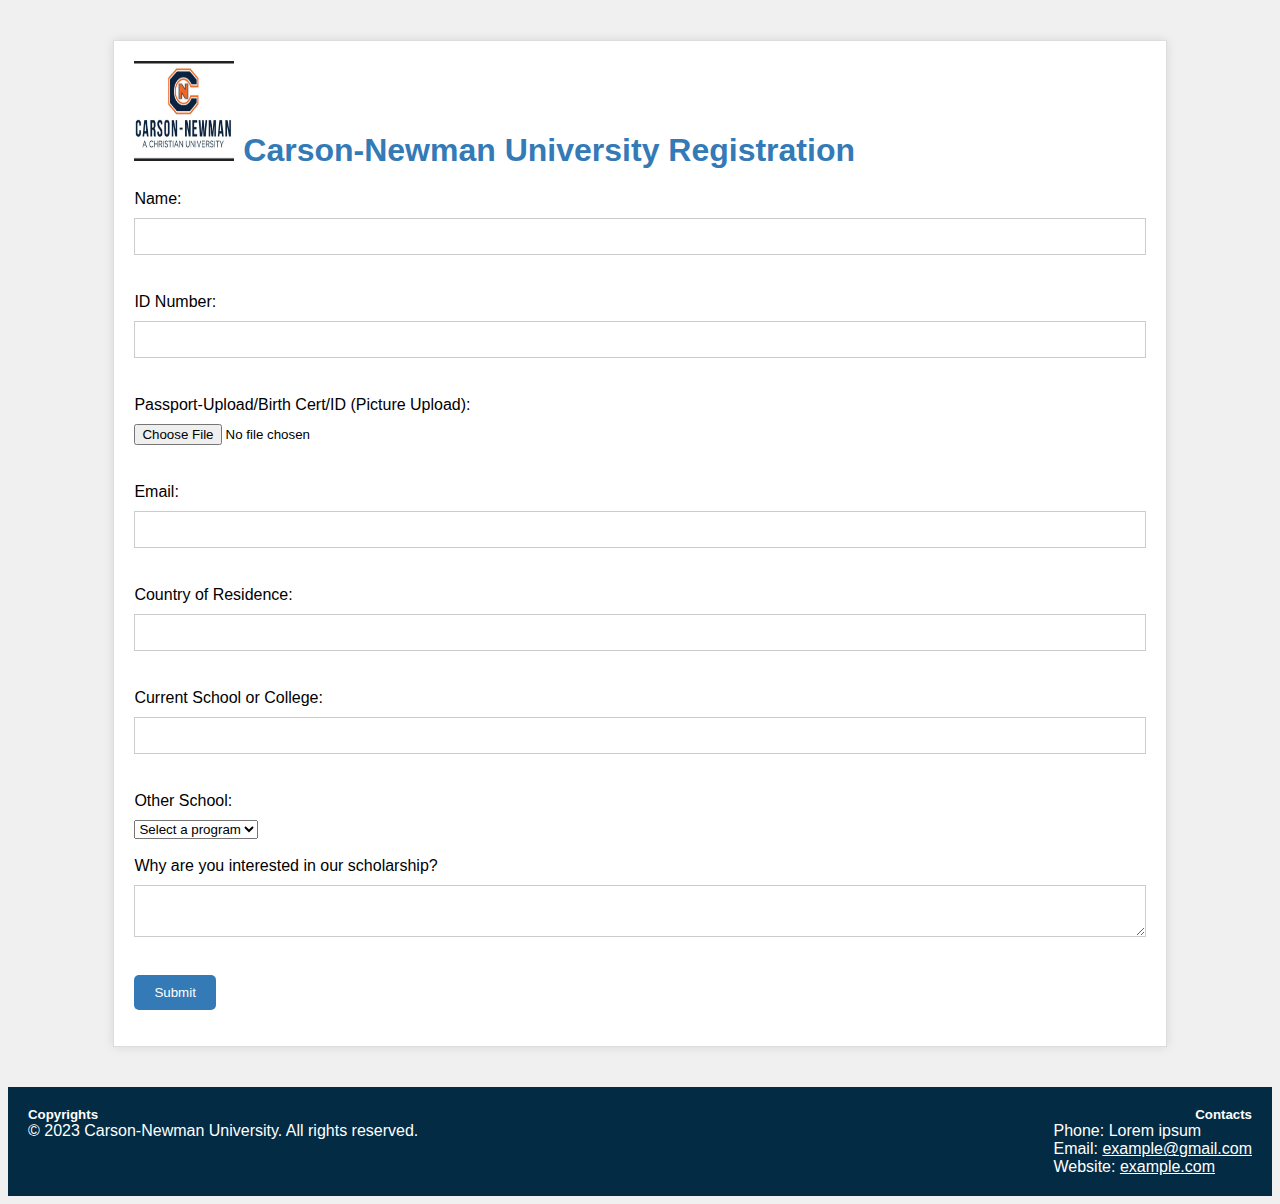
==== applicationform.html @ 954c39a2 "Update applicationform.html" ====
<html>
  <head>
    <link rel="stylesheet" href="style.css">
  </head>
  <body>
    <div class="container">
      <!-- <img src="IMG-20240620-WA0019.jpg" alt="Carson-Newman Logo" style="width: 100px; height: 100px;"> -->
      <h1><img src="IMG-20240620-WA0019.jpg" alt="Carson-Newman Logo" style="width: 100px; height: 100px;">
        Carson-Newman University Registration</h1>
      <form>
        <lab<form id="application-form">
        <label for="name">Name:</label>
        <input type="text" id="name" name="name" required><br><br>
        <label for="idNo">ID Number:</label>
        <input type="text" id="idNo" name="idNo" required><br><br>
        <label for="passportUpload">Passport-Upload/Birth Cert/ID (Picture Upload):</label>
        <input type="file" id="passportUpload" name="passportUpload" required><br><br>
        <label for="email">Email:</label>
        <input type="email" id="email" name="email" required><br><br>
        <label for="countryOfResidence">Country of Residence:</label>
        <input type="text" id="countryOfResidence" name="countryOfResidence" required><br><br>
        <label for="currentSchool">Current School or College:</label>
        <input type="text" id="currentSchool" name="currentSchool" required><br><br>
        <label for="otherSchool">Other School:</label>
        <select id="otherSchool" name="otherSchool">
            <option value="">Select a program</option>
            <option value="Nursing">Nursing</option>
            <option value="Med School">Med School</option>
            <option value="Law">Law</option>
            <option value="Engineering">Engineering</option>
        </select><br><br>
        <label for="whyScholarship">Why are you interested in our scholarship?</label>
        <textarea id="whyScholarship" name="whyScholarship" required></textarea><br><br>
        <input type="submit" value="Submit">
      </form>

      <div id="submission-message" style="display: none;">Successfully submitted!</div>

      <script>
        const form = document.getElementById('application-form');
        const submissionMessage = document.getElementById('submission-message');

        form.addEventListener('submit', (e) => {
          e.preventDefault();
          submissionMessage.style.display = 'block';
          // You can also add code here to send the form data to a server or perform other actions
        });
      </script>
      <div id="file-path"></div>
    </div>

    <!-- <footer>
      <h5>Copyrights</h5>
      <p>&copy; 2023 Carson-Newman University. All rights reserved.</p>
      <h5>Contacts</h5>
      <ul>
        <li>Phone: +18654712000</li>
        <li>Email: <a href="carsonewmanuni@gmail.com">carsonewmanuni@gmail.com</a></li>
        <li>Website: <a href="https://g.co/kgs/3d75HzU">Carson-Newman</a></li>
      </ul>
    </footer> -->
    <footer style="background-color: #032B44; color: #FFFFFF; padding: 20px;">
      <div style="display: flex; justify-content: space-between;">
        <h5 style="margin: 0;">Copyrights</h5>
        <h5 style="margin: 0;">Contacts</h5>
      </div>
      <div style="display: flex; justify-content: space-between;">
        <p style="margin: 0;">&copy; 2023 Carson-Newman University. All rights reserved.</p>
        <ul style="list-style: none; padding: 0; margin: 0;">
          <li>Phone: Lorem ipsum</li>
          <li>Email: <a href="mailto:example@gmail.com" style="color: #FFFFFF;">example@gmail.com</a></li>
          <li>Website: <a href="https://example.com" style="color: #FFFFFF;">example.com</a></li>
        </ul>
      </div>
    </footer>

    <script src="script.js"></script>
  </body>
</html>
---- style.css ----
body {
    background-color: #f0f0f0;
    font-family: Arial, sans-serif;
  }
  
  .container {
    width: 80%;
    margin: 40px auto;
    background-color: #fff;
    padding: 20px;
    border: 1px solid #ddd;
    box-shadow: 0 0 10px rgba(0, 0, 0, 0.1);
  }
  
  h1 {
    color: #337ab7;
    margin-top: 0;
  }
  
  label {
    display: block;
    margin-bottom: 10px;
  }
  
  input[type="text"], input[type="email"], textarea {
    width: 100%;
    padding: 10px;
    margin-bottom: 20px;
    border: 1px solid #ccc;
  }
  
  input[type="file"] {
    margin-bottom: 20px;
  }
  
  input[type="submit"] {
    background-color: #337ab7;
    color: #fff;
    padding: 10px 20px;
    border: none;
    border-radius: 5px;
    cursor: pointer;
  }
  
  input[type="submit"]:hover {
    background-color: #23527c;
  }
  
  #file-path {
    margin-top: 10px;
    font-size: 14px;
    color: #666;
  }
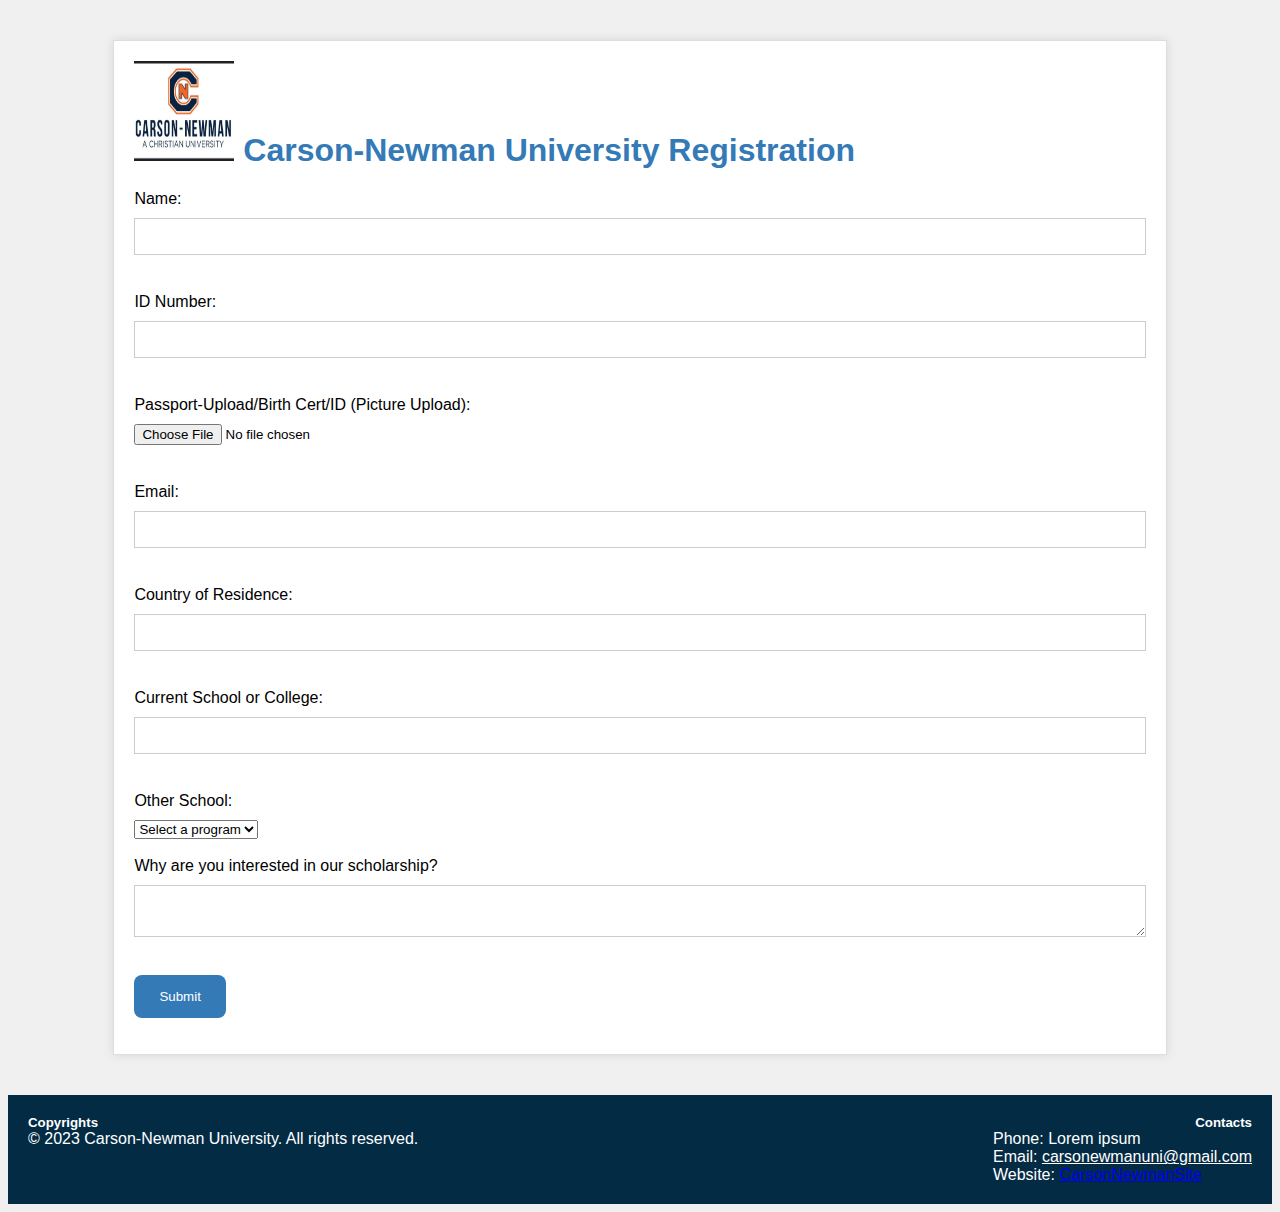
==== commit 52eaf5a5: "Update applicationform.html" ====
--- a/applicationform.html
+++ b/applicationform.html
@@ -68,8 +68,8 @@
         <p style="margin: 0;">&copy; 2023 Carson-Newman University. All rights reserved.</p>
         <ul style="list-style: none; padding: 0; margin: 0;">
           <li>Phone: Lorem ipsum</li>
-          <li>Email: <a href="mailto:example@gmail.com" style="color: #FFFFFF;">example@gmail.com</a></li>
-          <li>Website: <a href="https://example.com" style="color: #FFFFFF;">example.com</a></li>
+          <li>Email: <a href="carsonewmanuni@gmail.com" style="color: #FFFFFF;">carsonewmanuni@gmail.com</a></li>
+          <li>Website: <a href="https://g.co/kgs/3d75HzU">CarsonNewmanSite</a></li>
         </ul>
       </div>
     </footer>
--- a/style.css
+++ b/style.css
@@ -36,9 +36,9 @@
   input[type="submit"] {
     background-color: #337ab7;
     color: #fff;
-    padding: 10px 20px;
+    padding: 14px 25px;
     border: none;
-    border-radius: 5px;
+    border-radius: 8px;
     cursor: pointer;
   }
   
@@ -47,7 +47,7 @@
   }
   
   #file-path {
-    margin-top: 10px;
-    font-size: 14px;
+    margin-top: 14px;
+    font-size: 12px;
     color: #666;
-  }+  }
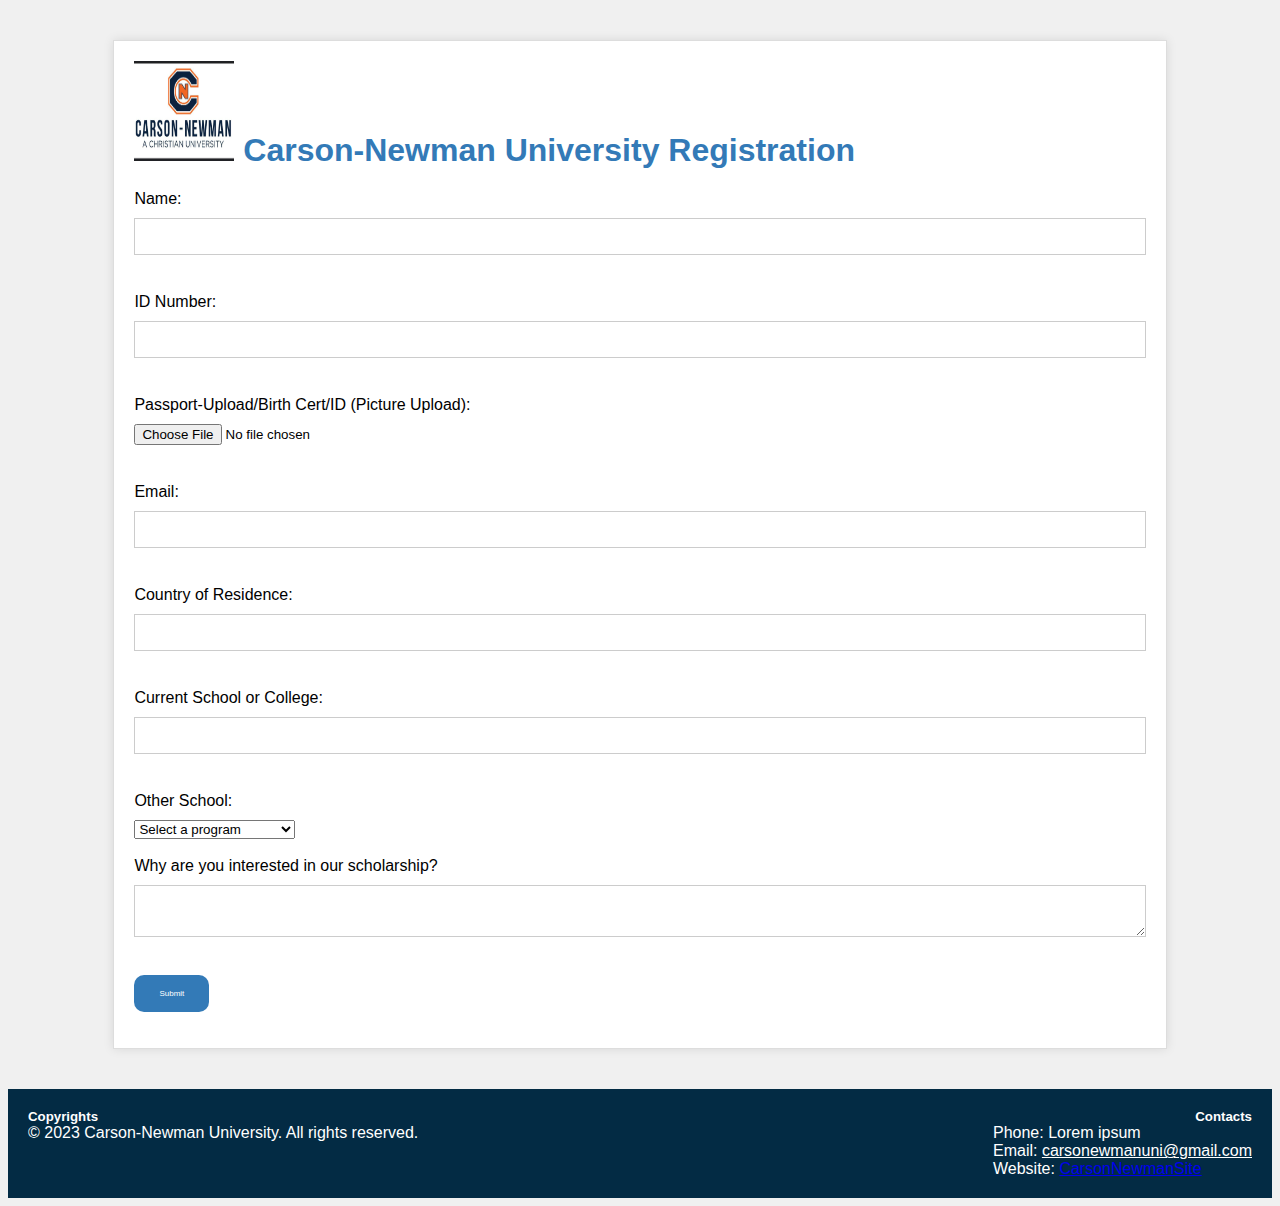
==== commit 0f3d6cac: "Update applicationform.html" ====
--- a/applicationform.html
+++ b/applicationform.html
@@ -24,10 +24,12 @@
         <label for="otherSchool">Other School:</label>
         <select id="otherSchool" name="otherSchool">
             <option value="">Select a program</option>
-            <option value="Nursing">Nursing</option>
-            <option value="Med School">Med School</option>
-            <option value="Law">Law</option>
+            <option value="Nursing">Nursing Undergraduate</option>
+            <option value="Med School">Medicine</option>
+            <option value="Business">Business</option>
             <option value="Engineering">Engineering</option>
+            <option value="Education">Education</option>
+            <option value="CompScience">Computer Science</option>
         </select><br><br>
         <label for="whyScholarship">Why are you interested in our scholarship?</label>
         <textarea id="whyScholarship" name="whyScholarship" required></textarea><br><br>
--- a/style.css
+++ b/style.css
@@ -38,8 +38,9 @@
     color: #fff;
     padding: 14px 25px;
     border: none;
-    border-radius: 8px;
+    border-radius: 10px;
     cursor: pointer;
+    font-size: 8px;
   }
   
   input[type="submit"]:hover {
@@ -47,7 +48,7 @@
   }
   
   #file-path {
-    margin-top: 14px;
-    font-size: 12px;
+    margin-top: 16px;
+    font-size: 10px;
     color: #666;
   }
